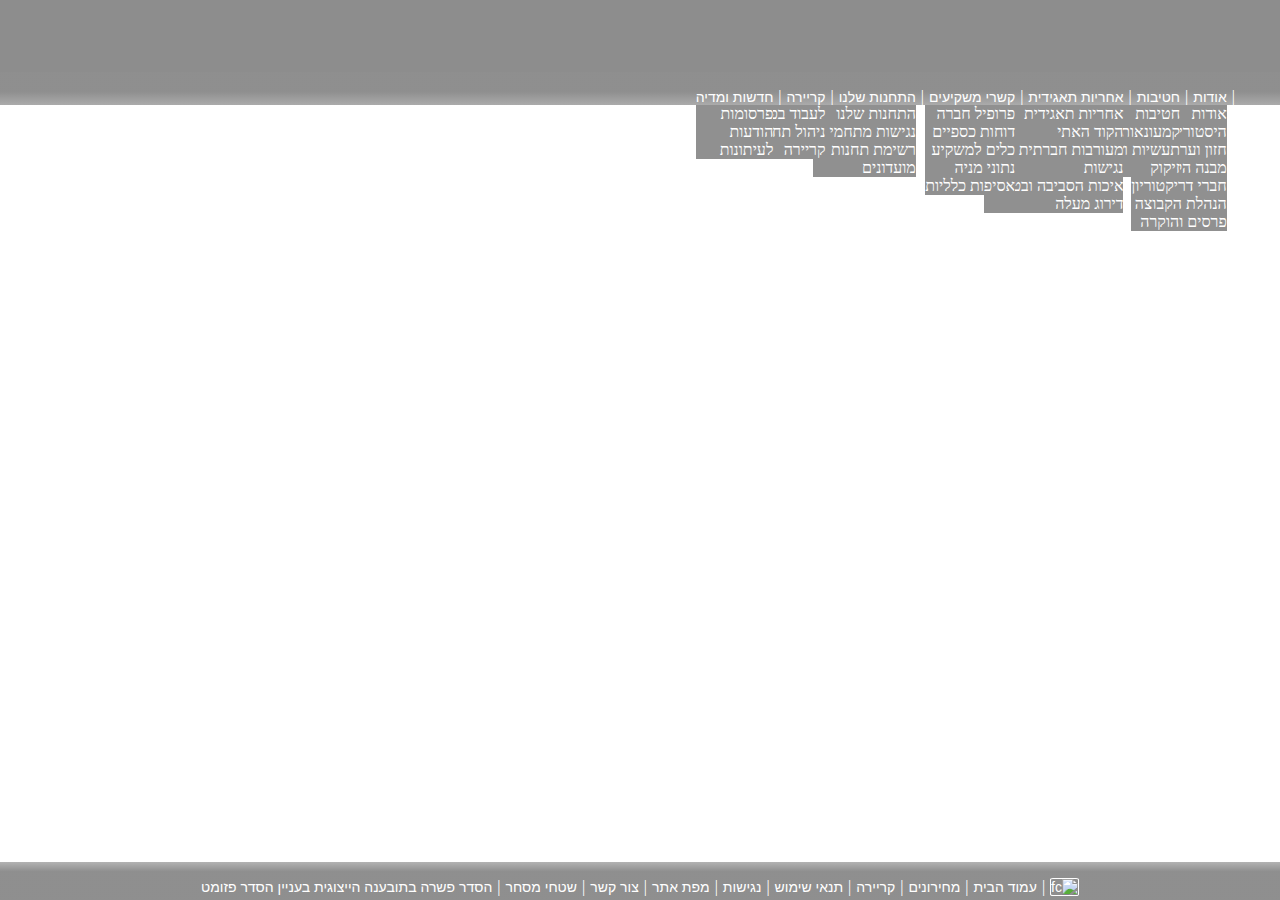
==== index.html @ 0a08d816 "top and bottom" ====
<!DOCTYPE html>
<html lang="en">
<head>
    <meta charset="UTF-8">
    <meta http-equiv="X-UA-Compatible" content="IE=edge">
    <meta name="viewport" content="width=device-width, initial-scale=1.0">
    <title>semi project</title>
    <link rel="stylesheet" href="style.css">
</head>
<body>
    <main>
        <header></header>
        <nav>
            <div class="top-container">
                <ul class="list decoration">
                    <li><a class="decoration" href=""><img src="" alt=""></a></li>
                    <li class="decoration">|</li>
                    <li>
                        <div class="about-container decoration">
                            <a href="">אודות</a>
                            <ul class="about-list list-type">
                                <li><a href="#">אודות</a></li>
                                <li><a href="#">היסטוריה</a></li>
                                <li><a href="#">חזון וערכים</a></li>
                                <li><a href="#">מבנה הקבוצה</a></li>
                                <li><a href="#">חברי דריקטוריון</a></li>
                                <li><a href="#">הנהלת הקבוצה</a></li>
                                <li><a href="#">פרסים והוקרה</a></li>
                            </ul>
                        </div>
                    </li>
                    <li class="decoration">|</li>
                    <li>
                        <div class="divitions-container decoration">
                            <a href="">חטיבות</a>
                            <ul class="divitions-list list-type">
                                <li><a href="#">חטיבות</a></li>
                                <li><a href="#">קמעונאות ומסחר</a></li>
                                <li><a href="#">תעשיות ושירותים</a></li>
                                <li><a href="#">זיקוק</a></li>
                            </ul>
                        </div>
                    </li>
                    <li class="decoration">|</li>
                    <li>
                        <div class="responsibilty-container decoration">
                            <a  href="">אחריות תאגידית</a>
                            <ul class="responsibilty-list list-type">
                                <li><a href="#">אחריות תאגידית</a></li>
                                <li><a href="#">הקוד האתי</a></li>
                                <li><a href="#">מעורבות חברתית</a></li>
                                <li><a href="#">נגישות</a></li>
                                <li><a href="#">איכות הסביבה ובטיחות</a></li>
                                <li><a href="#">דירוג מעלה</a></li>
                            </ul>
                        </div>
                    </li>
                    <li class="decoration">|</li>
                    <li>
                        <div class="investment-container decoration">
                            <a  href="">קשרי משקיעים</a>
                            <ul class="investment-list list-type">
                                <li><a href="#">פרופיל חברה</a></li>
                                <li><a href="#">דוחות כספיים</a></li>
                                <li><a href="#">כלים למשקיע</a></li>
                                <li><a href="#">נתוני מניה</a></li>
                                <li><a href="#">אסיפות כלליות</a></li>
                            </ul>
                        </div>
                    </li>
                    <li class="decoration">|</li>
                    <li>
                        <div class="stations-container decoration">
                            <a href="">התחנות שלנו</a>
                            <ul class="stations-list list-type">
                                <li><a href="#">התחנות שלנו</a></li>
                                <li><a href="#">נגישות מתחמי פז</a></li>
                                <li><a href="#">רשימת תחנות</a></li>
                                <li><a href="#">מועדונים</a></li>
                            </ul>
                        </div>
                    </li>
                    <li class="decoration">|</li>
                    <li>
                        <div class="career-container decoration">
                            <a href="">קריירה</a>
                            <ul class="career-list list-type">
                                <li><a href="#">לעבוד בפז</a></li>
                                <li><a href="#">ניהול תחנות פז</a></li>
                                <li><a href="#">קריירה</a></li>
                            </ul>
                        </div>
                    </li>
                    <li class="decoration">|</li>
                    <li>
                        <div class="news-container decoration">
                            <a href="">חדשות ומדיה</a>
                            <ul class="news-list list-type">
                                <li><a href="#">פרסומות</a></li>
                                <li><a href="#">הודעות לעיתונות</a>
                                </li>
                            </ul>
                        </div>
                    </li>
                </ul>
            </div>
        </nav>
        <section class="center">
            <section>
                <article></article>
                <article></article>
                <article></article>
            </section>
            <section>
                <article></article>
                <article></article>
                <article></article>
            </section>    
        </section>
        <footer>
            <div id="bottom-links">
                <ul class='list'>
                    <li class="decoration"><a href="#"><img id="fc" src="https://upload.wikimedia.org/wikipedia/commons/thumb/c/c2/F_icon.svg/192px-F_icon.svg.png" alt="fc"></a></li>
                    <li class="decoration">|</li>
                    <li class="decoration"><a href="#">עמוד הבית</a></li>
                    <li class="decoration">|</li>
                    <li class="decoration"><a href="#">מחירונים</a></li>
                    <li class="decoration">|</li>
                    <li class="decoration"><a href="#">קריירה</a></li>
                    <li class="decoration">|</li>
                    <li class="decoration"><a href="#">תנאי שימוש</a></li>
                    <li class="decoration">|</li>
                    <li class="decoration"><a href="#">נגישות</a></li>
                    <li class="decoration">|</li>
                    <li class="decoration"><a href="#">מפת אתר</a></li>
                    <li class="decoration">|</li>
                    <li class="decoration"><a href="#">צור קשר</a></li>
                    <li class="decoration">|</li>
                    <li class="decoration"><a href="#">שטחי מסחר</a></li>
                    <li class="decoration">|</li>
                    <li class="decoration"><a href="#">הסדר פשרה בתובענה הייצוגית בעניין הסדר פזומט</a></li>
                </ul>
            </div>
        </footer>
    </main>
</body>
</html>
<a class="fbLink" href="https://web.archive.org/web/20170702073345/http://www.facebook.com/YellowPaz" target="_blank"></a>
---- style.css ----
*{
    box-sizing: border-box;
}


body{
    margin: 0;
    direction: rtl;
    text-align: right;
    
}

header{
    width: 100vw;
    height: 72px;
    background: rgb(141, 141, 141);
    
}

nav{
    width: 100vw;
    background: linear-gradient(360deg, hsla(0, 0%, 67%, 1) 0%, hsla(0, 0%, 56%, 1) 40%);
    height: 33px;
    display: flex;
    flex-direction: row;
}

footer{
    display: fix; 
    width: 100vw; 
    background: linear-gradient(360deg, hsla(0, 0%, 56%, 1) 75%, hsla(0, 0%, 70%, 1) 100%);
    position: fixed;
    height: 38px;
    bottom:0;

}

#fc{
    height: 17px;
    width: 17px;
    border:1px white solid;
    border-radius: 10%;
}

.decoration{
    list-style-type: none;
    color: white;
    
        
}

.list>.decoration:nth-child(even){
    margin: 0 5px; 
}



.decoration>a{
    color: white;
    text-decoration: none;
    font-size: 14px;
    font-family: Arial, Helvetica, sans-serif;

}

#bottom-links{
    margin-top: 16.333px;
    position:relative;
    
}

#bottom-links>ul{
    display: flex;
    flex-direction: row;
    justify-content: center;
    margin: 0;
    padding: 0; 
    
}

.top-container{
    display: flex;
}

.top-container>.list{
    display: flex;
}



div[class$="-container"]{
    position: relative;
    
}

.list-type{
    list-style-type: none;
    background: rgb(144, 144, 144);
    padding: 0;
    position: absolute;
    top: 100%;
    
}

.list-type>li>a{
    color:white;
    text-decoration: none;
}
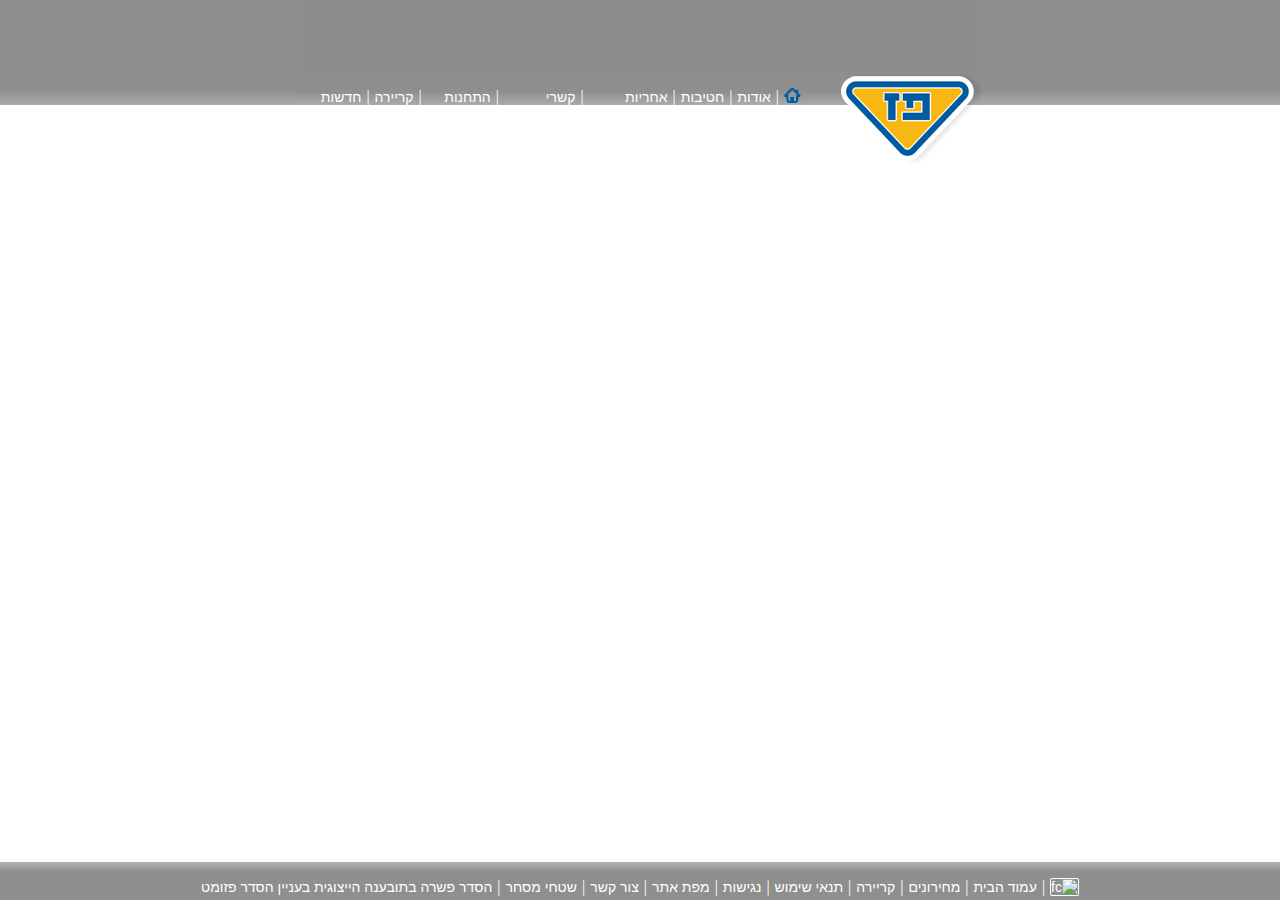
==== commit dc35153b: "nav pro" ====
--- a/index.html
+++ b/index.html
@@ -9,102 +9,109 @@
 </head>
 <body>
     <main>
-        <header></header>
-        <nav>
-            <div class="top-container">
-                <ul class="list decoration">
-                    <li><a class="decoration" href=""><img src="" alt=""></a></li>
-                    <li class="decoration">|</li>
-                    <li>
-                        <div class="about-container decoration">
-                            <a href="">אודות</a>
-                            <ul class="about-list list-type">
-                                <li><a href="#">אודות</a></li>
-                                <li><a href="#">היסטוריה</a></li>
-                                <li><a href="#">חזון וערכים</a></li>
-                                <li><a href="#">מבנה הקבוצה</a></li>
-                                <li><a href="#">חברי דריקטוריון</a></li>
-                                <li><a href="#">הנהלת הקבוצה</a></li>
-                                <li><a href="#">פרסים והוקרה</a></li>
-                            </ul>
-                        </div>
-                    </li>
-                    <li class="decoration">|</li>
-                    <li>
-                        <div class="divitions-container decoration">
-                            <a href="">חטיבות</a>
-                            <ul class="divitions-list list-type">
-                                <li><a href="#">חטיבות</a></li>
-                                <li><a href="#">קמעונאות ומסחר</a></li>
-                                <li><a href="#">תעשיות ושירותים</a></li>
-                                <li><a href="#">זיקוק</a></li>
-                            </ul>
-                        </div>
-                    </li>
-                    <li class="decoration">|</li>
-                    <li>
-                        <div class="responsibilty-container decoration">
-                            <a  href="">אחריות תאגידית</a>
-                            <ul class="responsibilty-list list-type">
-                                <li><a href="#">אחריות תאגידית</a></li>
-                                <li><a href="#">הקוד האתי</a></li>
-                                <li><a href="#">מעורבות חברתית</a></li>
-                                <li><a href="#">נגישות</a></li>
-                                <li><a href="#">איכות הסביבה ובטיחות</a></li>
-                                <li><a href="#">דירוג מעלה</a></li>
-                            </ul>
-                        </div>
-                    </li>
-                    <li class="decoration">|</li>
-                    <li>
-                        <div class="investment-container decoration">
-                            <a  href="">קשרי משקיעים</a>
-                            <ul class="investment-list list-type">
-                                <li><a href="#">פרופיל חברה</a></li>
-                                <li><a href="#">דוחות כספיים</a></li>
-                                <li><a href="#">כלים למשקיע</a></li>
-                                <li><a href="#">נתוני מניה</a></li>
-                                <li><a href="#">אסיפות כלליות</a></li>
-                            </ul>
-                        </div>
-                    </li>
-                    <li class="decoration">|</li>
-                    <li>
-                        <div class="stations-container decoration">
-                            <a href="">התחנות שלנו</a>
-                            <ul class="stations-list list-type">
-                                <li><a href="#">התחנות שלנו</a></li>
-                                <li><a href="#">נגישות מתחמי פז</a></li>
-                                <li><a href="#">רשימת תחנות</a></li>
-                                <li><a href="#">מועדונים</a></li>
-                            </ul>
-                        </div>
-                    </li>
-                    <li class="decoration">|</li>
-                    <li>
-                        <div class="career-container decoration">
-                            <a href="">קריירה</a>
-                            <ul class="career-list list-type">
-                                <li><a href="#">לעבוד בפז</a></li>
-                                <li><a href="#">ניהול תחנות פז</a></li>
-                                <li><a href="#">קריירה</a></li>
-                            </ul>
-                        </div>
-                    </li>
-                    <li class="decoration">|</li>
-                    <li>
-                        <div class="news-container decoration">
-                            <a href="">חדשות ומדיה</a>
-                            <ul class="news-list list-type">
-                                <li><a href="#">פרסומות</a></li>
-                                <li><a href="#">הודעות לעיתונות</a>
-                                </li>
-                            </ul>
-                        </div>
-                    </li>
-                </ul>
+        <div class="flex-top-container">
+            <div class="flex-top-left"></div>
+            <div class="flex-top-center">
+                <header></header>
+                <nav>
+                    <div class="top-container">
+                        <img id="paz-tag" src="paz_logo.png" alt="paz_logo">
+                        <ul class="list decoration">
+                            <li><a class="decoration"><img src="menu_home_blue.png" alt="home-button"></a></li>
+                            <li class="decoration">|</li>
+                            <li>
+                                <div class="about-container decoration">
+                                    <a class='blue' href="#">אודות</a>
+                                    <ul class="about-list list-type">
+                                        <li><a href="#">אודות</a></li>
+                                        <li><a href="#">היסטוריה</a></li>
+                                        <li><a href="#">חזון וערכים</a></li>
+                                        <li><a href="#">מבנה הקבוצה</a></li>
+                                        <li><a href="#">חברי דריקטוריון</a></li>
+                                        <li><a href="#">הנהלת הקבוצה</a></li>
+                                        <li><a href="#">פרסים והוקרה</a></li>
+                                    </ul>
+                                </div>
+                            </li>
+                            <li class="decoration">|</li>
+                            <li>
+                                <div class="divitions-container decoration">
+                                    <a class='blue' href="#">חטיבות</a>
+                                    <ul class="divitions-list list-type">
+                                        <li><a href="#">חטיבות</a></li>
+                                        <li><a href="#">קמעונאות ומסחר</a></li>
+                                        <li><a href="#">תעשיות ושירותים</a></li>
+                                        <li><a href="#">זיקוק</a></li>
+                                    </ul>
+                                </div>
+                            </li>
+                            <li class="decoration">|</li>
+                            <li>
+                                <div class="responsibilty-container decoration">
+                                    <a class='blue' href="#">אחריות תאגידית</a>
+                                    <ul class="responsibilty-list list-type">
+                                        <li><a href="#">אחריות תאגידית</a></li>
+                                        <li><a href="#">הקוד האתי</a></li>
+                                        <li><a href="#">מעורבות חברתית</a></li>
+                                        <li><a href="#">נגישות</a></li>
+                                        <li><a href="#">איכות הסביבה ובטיחות</a></li>
+                                        <li><a href="#">דירוג מעלה</a></li>
+                                    </ul>
+                                </div>
+                            </li>
+                            <li class="decoration">|</li>
+                            <li>
+                                <div class="investment-container decoration">
+                                    <a class='blue' href="#">קשרי משקיעים</a>
+                                    <ul class="investment-list list-type">
+                                        <li><a href="#">פרופיל חברה</a></li>
+                                        <li><a href="#">דוחות כספיים</a></li>
+                                        <li><a href="#">כלים למשקיע</a></li>
+                                        <li><a href="#">נתוני מניה</a></li>
+                                        <li><a href="#">אסיפות כלליות</a></li>
+                                    </ul>
+                                </div>
+                            </li>
+                            <li class="decoration">|</li>
+                            <li>
+                                <div class="stations-container decoration">
+                                    <a class='blue' href="#">התחנות שלנו</a>
+                                    <ul class="stations-list list-type">
+                                        <li><a href="#">התחנות שלנו</a></li>
+                                        <li><a href="#">נגישות מתחמי פז</a></li>
+                                        <li><a href="#">רשימת תחנות</a></li>
+                                        <li><a href="#">מועדונים</a></li>
+                                    </ul>
+                                </div>
+                            </li>
+                            <li class="decoration">|</li>
+                            <li>
+                                <div class="career-container decoration">
+                                    <a class='blue' href="#">קריירה</a>
+                                    <ul class="career-list list-type">
+                                        <li><a href="#">לעבוד בפז</a></li>
+                                        <li><a href="#">ניהול תחנות פז</a></li>
+                                        <li><a href="#">קריירה</a></li>
+                                    </ul>
+                                </div>
+                            </li>
+                            <li class="decoration">|</li>
+                            <li>
+                                <div class="news-container decoration">
+                                    <a class='blue' href="#">חדשות ומדיה</a>
+                                    <ul class="news-list list-type">
+                                        <li><a href="#">פרסומות</a></li>
+                                        <li><a href="#">הודעות לעיתונות</a>
+                                        </li>
+                                    </ul>
+                                </div>
+                            </li>
+                        </ul>
+                    </div>
+                </nav>
             </div>
-        </nav>
+            <div class="flex-top-right"></div>   
+        </div>
         <section class="center">
             <section>
                 <article></article>
@@ -145,4 +152,3 @@
     </main>
 </body>
 </html>
-<a class="fbLink" href="https://web.archive.org/web/20170702073345/http://www.facebook.com/YellowPaz" target="_blank"></a>--- a/style.css
+++ b/style.css
@@ -10,15 +10,19 @@
     
 }
 
+main{
+    position: relative;
+}
+
 header{
-    width: 100vw;
     height: 72px;
     background: rgb(141, 141, 141);
+    
+    
     
 }
 
 nav{
-    width: 100vw;
     background: linear-gradient(360deg, hsla(0, 0%, 67%, 1) 0%, hsla(0, 0%, 56%, 1) 40%);
     height: 33px;
     display: flex;
@@ -42,9 +46,28 @@
     border-radius: 10%;
 }
 
+main>.flex-top-container{
+    display: flex;
+    flex-grow:10;   
+}
+.flex-top-left{
+    flex:23.1985;
+    background: linear-gradient(360deg, hsla(0, 0%, 67%, 1) 0%, hsla(0, 0%, 56%, 1) 15%);
+}
+.flex-top-center{
+    flex:53.603;
+}
+.flex-top-right{
+    flex:23.1985;
+    background: linear-gradient(360deg, hsla(0, 0%, 67%, 1) 0%, hsla(0, 0%, 56%, 1) 15%);
+
+}
+
+
 .decoration{
     list-style-type: none;
     color: white;
+    
     
         
 }
@@ -92,6 +115,9 @@
     position: relative;
     
 }
+div[class~="-container"]:first-child{
+    font-family: Arial, Helvetica, sans-serif;
+}
 
 .list-type{
     list-style-type: none;
@@ -102,7 +128,33 @@
     
 }
 
+
+
 .list-type>li>a{
     color:white;
     text-decoration: none;
+    font-family: Arial, Helvetica, sans-serif;
 }
+
+#paz-tag{
+    display: block;
+    width: 142px;
+    height: 93px;
+    
+    bottom: 10px;
+    right:61.3333px;
+    z-index: 9999;
+}
+
+ul[class~="list-type"]{
+    display: none;
+}
+
+div[class$="-container decoration"]:hover > ul[class~="list-type"]{
+    display: block;
+}
+div[class$="-container decoration"]:hover>.blue{
+    color:rgb(0,92,160);
+    text-decoration: underline;
+    
+}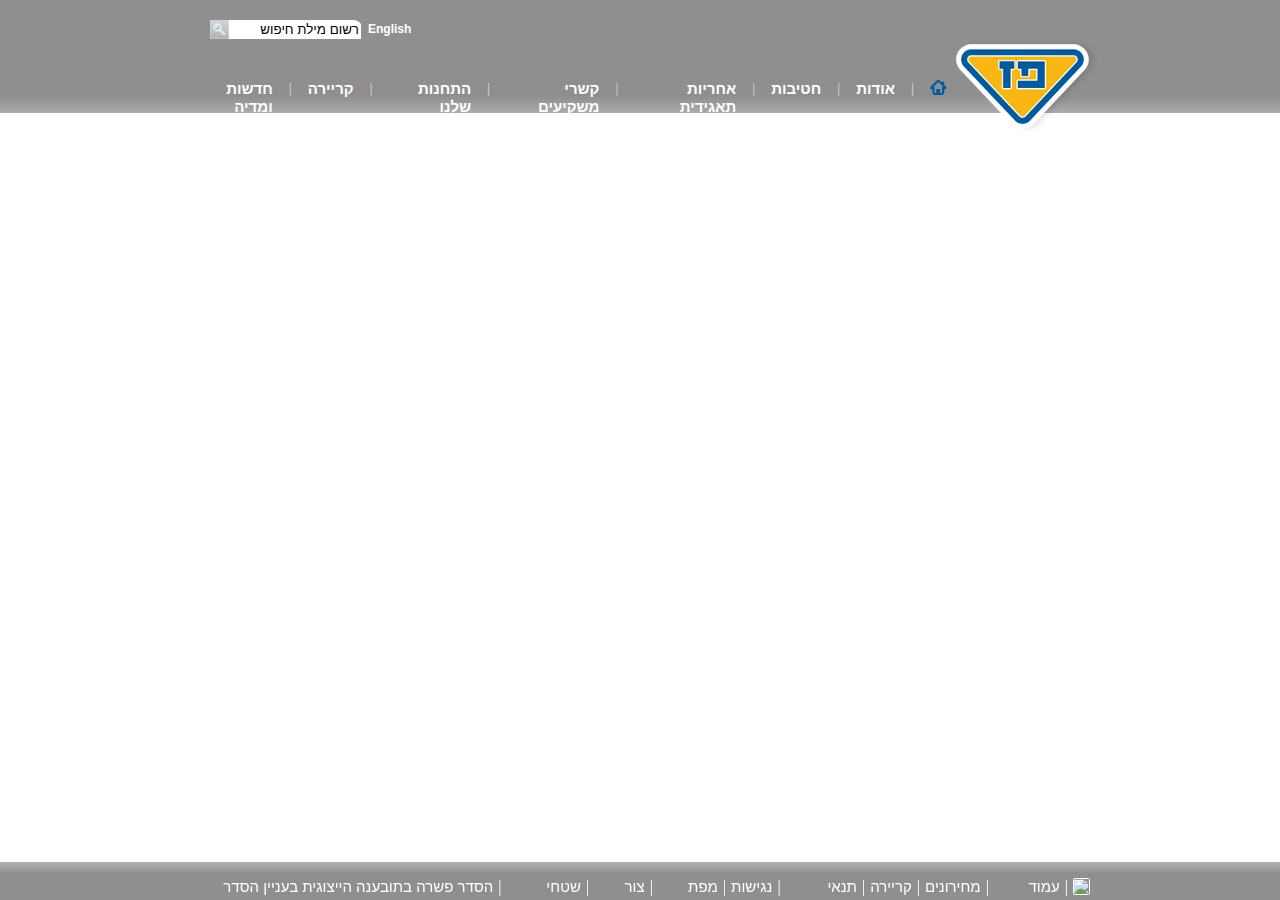
==== commit d1b8eff0: "top bottom f" ====
--- a/index.html
+++ b/index.html
@@ -9,108 +9,123 @@
 </head>
 <body>
     <main>
-        <div class="flex-top-container">
-            <div class="flex-top-left"></div>
-            <div class="flex-top-center">
-                <header></header>
-                <nav>
-                    <div class="top-container">
-                        <img id="paz-tag" src="paz_logo.png" alt="paz_logo">
-                        <ul class="list decoration">
-                            <li><a class="decoration"><img src="menu_home_blue.png" alt="home-button"></a></li>
-                            <li class="decoration">|</li>
-                            <li>
-                                <div class="about-container decoration">
+        <div class="top-backgrund">
+            <div class="flex-top-container">
+                <div class="flex-top-left"></div>
+                <div class="flex-top-center">
+                    <header>
+                        <a href="#">English</a>
+                        <form>
+                            <div class="form">
+                                <a href="#">
+                                    <img src="search_button.png" alt="search_button">
+                                </a>
+                              <label for="fname"></label>
+                              <input id="fname" type="text" placeholder="רשום מילת חיפוש">
+                            </div>
+                        <form>
+                    </header>
+                    <nav>
+                        <div class="top-container relative">
+                            <div>
+                                <img id="paz-tag" src="paz_logo.png" alt="paz_logo">
+                            </div>
+                            <ul class="list decoration margin-right-143 ">
+                                <li><a href="#" class="decoration"><img src="menu_home_blue.png" alt="home-button"></a></li>
+                                <li class="decoration">|</li>
+                                <li class="a-container"> 
                                     <a class='blue' href="#">אודות</a>
-                                    <ul class="about-list list-type">
-                                        <li><a href="#">אודות</a></li>
-                                        <li><a href="#">היסטוריה</a></li>
-                                        <li><a href="#">חזון וערכים</a></li>
-                                        <li><a href="#">מבנה הקבוצה</a></li>
-                                        <li><a href="#">חברי דריקטוריון</a></li>
-                                        <li><a href="#">הנהלת הקבוצה</a></li>
-                                        <li><a href="#">פרסים והוקרה</a></li>
-                                    </ul>
-                                </div>
-                            </li>
-                            <li class="decoration">|</li>
-                            <li>
-                                <div class="divitions-container decoration">
+                                    <div class="dropdown-list">
+                                        <ul class="list-type ">
+                                            <li><a href="#">אודות</a></li>
+                                            <li><a href="#">היסטוריה</a></li>
+                                            <li><a href="#">חזון וערכים</a></li>
+                                            <li><a href="#">מבנה הקבוצה</a></li>
+                                            <li><a href="#">חברי דריקטוריון</a></li>
+                                            <li><a href="#">הנהלת הקבוצה</a></li>
+                                            <li><a href="#">פרסים והוקרה</a></li>
+                                        </ul>
+                                    </div>
+                                </li>
+                                <li class="decoration">|</li>
+                                <li class="a-container"> 
                                     <a class='blue' href="#">חטיבות</a>
-                                    <ul class="divitions-list list-type">
-                                        <li><a href="#">חטיבות</a></li>
-                                        <li><a href="#">קמעונאות ומסחר</a></li>
-                                        <li><a href="#">תעשיות ושירותים</a></li>
-                                        <li><a href="#">זיקוק</a></li>
-                                    </ul>
-                                </div>
-                            </li>
-                            <li class="decoration">|</li>
-                            <li>
-                                <div class="responsibilty-container decoration">
+                                    <div class="dropdown-list">
+                                        <ul class="list-type ">
+                                            <li><a href="#">חטיבות</a></li>
+                                            <li><a href="#">קמעונאות ומסחר</a></li>
+                                            <li><a href="#">תעשיות ושירותים</a></li>
+                                            <li><a href="#">זיקוק</a></li>
+                                        </ul>
+                                    </div>
+                                </li>
+                                <li class="decoration">|</li>
+                                <li class="a-container"> 
                                     <a class='blue' href="#">אחריות תאגידית</a>
-                                    <ul class="responsibilty-list list-type">
-                                        <li><a href="#">אחריות תאגידית</a></li>
-                                        <li><a href="#">הקוד האתי</a></li>
-                                        <li><a href="#">מעורבות חברתית</a></li>
-                                        <li><a href="#">נגישות</a></li>
-                                        <li><a href="#">איכות הסביבה ובטיחות</a></li>
-                                        <li><a href="#">דירוג מעלה</a></li>
-                                    </ul>
-                                </div>
-                            </li>
-                            <li class="decoration">|</li>
-                            <li>
-                                <div class="investment-container decoration">
+                                    <div class="dropdown-list">
+                                        <ul class="list-type ">
+                                            <li><a href="#">אחריות תאגידית</a></li>
+                                            <li><a href="#">הקוד האתי</a></li>
+                                            <li><a href="#">מעורבות חברתית</a></li>
+                                            <li><a href="#">נגישות</a></li>
+                                            <li><a href="#">איכות הסביבה ובטיחות</a></li>
+                                            <li><a href="#">דירוג מעלה</a></li>
+                                        </ul>
+                                    </div>
+                                </li>
+                                <li class="decoration">|</li>
+                                <li class="a-container"> 
                                     <a class='blue' href="#">קשרי משקיעים</a>
-                                    <ul class="investment-list list-type">
-                                        <li><a href="#">פרופיל חברה</a></li>
-                                        <li><a href="#">דוחות כספיים</a></li>
-                                        <li><a href="#">כלים למשקיע</a></li>
-                                        <li><a href="#">נתוני מניה</a></li>
-                                        <li><a href="#">אסיפות כלליות</a></li>
-                                    </ul>
-                                </div>
-                            </li>
-                            <li class="decoration">|</li>
-                            <li>
-                                <div class="stations-container decoration">
-                                    <a class='blue' href="#">התחנות שלנו</a>
-                                    <ul class="stations-list list-type">
-                                        <li><a href="#">התחנות שלנו</a></li>
-                                        <li><a href="#">נגישות מתחמי פז</a></li>
-                                        <li><a href="#">רשימת תחנות</a></li>
-                                        <li><a href="#">מועדונים</a></li>
-                                    </ul>
-                                </div>
-                            </li>
-                            <li class="decoration">|</li>
-                            <li>
-                                <div class="career-container decoration">
+                                    <div class="dropdown-list">
+                                        <ul class="list-type ">
+                                            <li><a href="#">פרופיל חברה</a></li>
+                                            <li><a href="#">דוחות כספיים</a></li>
+                                            <li><a href="#">כלים למשקיע</a></li>
+                                            <li><a href="#">נתוני מניה</a></li>
+                                            <li><a href="#">אסיפות כלליות</a></li>
+                                        </ul>
+                                    </div>
+                                </li>
+                                <li class="decoration">|</li>
+                                <li class="a-container"> 
+                                        <a class='blue' href="#">התחנות שלנו</a>
+                                        <div class="dropdown-list">
+                                            <ul class="list-type ">
+                                                <li><a href="#">התחנות שלנו</a></li>
+                                                <li><a href="#">נגישות מתחמי פז</a></li>
+                                                <li><a href="#">רשימת תחנות</a></li>
+                                                <li><a href="#">מועדונים</a></li>
+                                            </ul>
+                                        </div>
+                                </li>
+                                <li class="decoration">|</li>
+                                <li class="a-container"> 
                                     <a class='blue' href="#">קריירה</a>
-                                    <ul class="career-list list-type">
-                                        <li><a href="#">לעבוד בפז</a></li>
-                                        <li><a href="#">ניהול תחנות פז</a></li>
-                                        <li><a href="#">קריירה</a></li>
-                                    </ul>
-                                </div>
-                            </li>
-                            <li class="decoration">|</li>
-                            <li>
-                                <div class="news-container decoration">
+                                    <div class="dropdown-list">
+                                        <ul class="list-type ">
+                                            <li><a href="#">לעבוד בפז</a></li>
+                                            <li><a href="#">ניהול תחנות פז</a></li>
+                                            <li><a href="#">קריירה</a></li>
+                                        </ul>
+                                    </div>
+                                </li>
+                                <li class="decoration">|</li>
+                                <li class="a-container"> 
                                     <a class='blue' href="#">חדשות ומדיה</a>
-                                    <ul class="news-list list-type">
-                                        <li><a href="#">פרסומות</a></li>
-                                        <li><a href="#">הודעות לעיתונות</a>
-                                        </li>
-                                    </ul>
-                                </div>
-                            </li>
-                        </ul>
-                    </div>
-                </nav>
+                                    <div class="dropdown-list">
+                                        <ul class="list-type ">
+                                            <li><a href="#">פרסומות</a></li>
+                                            <li><a href="#">הודעות לעיתונות</a>
+                                            </li>
+                                        </ul>
+                                    </div>
+                                </li>
+                            </ul>
+                        </div>
+                    </nav>
+                </div>
+                <div class="flex-top-right"></div>   
             </div>
-            <div class="flex-top-right"></div>   
         </div>
         <section class="center">
             <section>
@@ -125,28 +140,32 @@
             </section>    
         </section>
         <footer>
-            <div id="bottom-links">
-                <ul class='list'>
-                    <li class="decoration"><a href="#"><img id="fc" src="https://upload.wikimedia.org/wikipedia/commons/thumb/c/c2/F_icon.svg/192px-F_icon.svg.png" alt="fc"></a></li>
-                    <li class="decoration">|</li>
-                    <li class="decoration"><a href="#">עמוד הבית</a></li>
-                    <li class="decoration">|</li>
-                    <li class="decoration"><a href="#">מחירונים</a></li>
-                    <li class="decoration">|</li>
-                    <li class="decoration"><a href="#">קריירה</a></li>
-                    <li class="decoration">|</li>
-                    <li class="decoration"><a href="#">תנאי שימוש</a></li>
-                    <li class="decoration">|</li>
-                    <li class="decoration"><a href="#">נגישות</a></li>
-                    <li class="decoration">|</li>
-                    <li class="decoration"><a href="#">מפת אתר</a></li>
-                    <li class="decoration">|</li>
-                    <li class="decoration"><a href="#">צור קשר</a></li>
-                    <li class="decoration">|</li>
-                    <li class="decoration"><a href="#">שטחי מסחר</a></li>
-                    <li class="decoration">|</li>
-                    <li class="decoration"><a href="#">הסדר פשרה בתובענה הייצוגית בעניין הסדר פזומט</a></li>
-                </ul>
+            <div class="footer-container">
+                <div class="left-footer"></div>
+                <div id="bottom-links">
+                    <ul class='list'>
+                        <li class="decoration"><a href="#"><img id="fc" src="https://upload.wikimedia.org/wikipedia/commons/thumb/c/c2/F_icon.svg/192px-F_icon.svg.png" alt="fc"></a></li>
+                        <li class="decoration">|</li>
+                        <li class="decoration"><a href="#">עמוד הבית</a></li>
+                        <li class="decoration">|</li>
+                        <li class="decoration"><a href="#">מחירונים</a></li>
+                        <li class="decoration">|</li>
+                        <li class="decoration"><a href="#">קריירה</a></li>
+                        <li class="decoration">|</li>
+                        <li class="decoration"><a href="#">תנאי שימוש</a></li>
+                        <li class="decoration">|</li>
+                        <li class="decoration"><a href="#">נגישות</a></li>
+                        <li class="decoration">|</li>
+                        <li class="decoration"><a href="#">מפת אתר</a></li>
+                        <li class="decoration">|</li>
+                        <li class="decoration"><a href="#">צור קשר</a></li>
+                        <li class="decoration">|</li>
+                        <li class="decoration"><a href="#">שטחי מסחר</a></li>
+                        <li class="decoration">|</li>
+                        <li class="decoration"><a href="#">הסדר פשרה בתובענה הייצוגית בעניין הסדר פזומט</a></li>
+                    </ul>
+                </div>
+                <div class="right-footer"></div>
             </div>
         </footer>
     </main>
--- a/style.css
+++ b/style.css
@@ -10,58 +10,79 @@
     
 }
 
+.top-backgrund{
+    background: linear-gradient(360deg, hsla(0, 0%, 67%, 1) 0%, hsla(0, 0%, 56%, 1) 15%);
+}
 main{
     position: relative;
 }
 
 header{
-    height: 72px;
-    background: rgb(141, 141, 141);
-    
-    
-    
+    height: 5rem;
+    background: transparent; 
+    position: relative; 
 }
 
 nav{
-    background: linear-gradient(360deg, hsla(0, 0%, 67%, 1) 0%, hsla(0, 0%, 56%, 1) 40%);
-    height: 33px;
+    background: transparent;
+    height: 2.0625rem;
     display: flex;
     flex-direction: row;
+    width: 100%; 
+    
 }
 
 footer{
     display: fix; 
     width: 100vw; 
-    background: linear-gradient(360deg, hsla(0, 0%, 56%, 1) 75%, hsla(0, 0%, 70%, 1) 100%);
+    background: linear-gradient(360deg, hsla(0, 0%, 56%, 1) 70%, hsla(0, 0%, 70%, 1) 100%);
     position: fixed;
-    height: 38px;
+    height: 2.375rem;
     bottom:0;
 
 }
 
 #fc{
-    height: 17px;
-    width: 17px;
-    border:1px white solid;
+    height: 1.063rem;
+    width: 1.063rem;
+    border:0.063rem white solid;
     border-radius: 10%;
 }
 
-main>.flex-top-container{
-    display: flex;
-    flex-grow:10;   
+.flex-top-container{
+    display: flex;
+    justify-content: center;
+    background:transparent;
 }
 .flex-top-left{
-    flex:23.1985;
-    background: linear-gradient(360deg, hsla(0, 0%, 67%, 1) 0%, hsla(0, 0%, 56%, 1) 15%);
+    width: calc(50vw - 450px);
+    background: transparent;
 }
 .flex-top-center{
-    flex:53.603;
+    width:900px;
 }
 .flex-top-right{
-    flex:23.1985;
-    background: linear-gradient(360deg, hsla(0, 0%, 67%, 1) 0%, hsla(0, 0%, 56%, 1) 15%);
-
-}
+    width: calc(50vw - 450px);
+    background:transparent;
+}
+
+footer>.footer-container{
+    display:flex;
+}
+
+.left-footer{
+    width: calc(50vw - 450px);
+    background: transparent
+}
+#bottom-links{
+    width:900px;
+}
+.right-footer{
+    width: calc(50vw - 450px);
+    background: transparent;
+}
+
+
 
 
 .decoration{
@@ -69,11 +90,12 @@
     color: white;
     
     
+    
         
 }
 
 .list>.decoration:nth-child(even){
-    margin: 0 5px; 
+    margin: 0 0.313rem; 
 }
 
 
@@ -81,13 +103,17 @@
 .decoration>a{
     color: white;
     text-decoration: none;
-    font-size: 14px;
-    font-family: Arial, Helvetica, sans-serif;
+    font-family: Arial, Helvetica, sans-serif;
+    font-size: 0.938rem;
+    display: flex;
+    height: 100%;
+    padding-bottom: 0;    
+    
 
 }
 
 #bottom-links{
-    margin-top: 16.333px;
+    margin-top: 1.021rem;
     position:relative;
     
 }
@@ -101,22 +127,28 @@
     
 }
 
-.top-container{
-    display: flex;
-}
+.relative{
+    position: relative;
+}
+
 
 .top-container>.list{
-    display: flex;
-}
-
-
-
-div[class$="-container"]{
-    position: relative;
-    
-}
+    display: flex;   
+}
+
+.float-right{
+    float: right;
+}
+
+
+
 div[class~="-container"]:first-child{
     font-family: Arial, Helvetica, sans-serif;
+    
+}
+.blue{   
+    padding-bottom :1.25rem;
+    
 }
 
 .list-type{
@@ -125,36 +157,128 @@
     padding: 0;
     position: absolute;
     top: 100%;
-    
-}
-
-
+    /* display: flex;
+    flex-direction: column;
+    flex-wrap: wrap; */
+}
+
+.list-type:first-child{
+    background:linear-gradient(360deg, hsla(0, 0%, 56%, 1) 75%, rgb(221, 221, 221) 100%); ;
+}
+
+.margin-right-143{
+    margin: 0 8.938rem 0 0;
+    padding: 0;
+    
+}
 
 .list-type>li>a{
     color:white;
     text-decoration: none;
     font-family: Arial, Helvetica, sans-serif;
+    font-size: 14px;
 }
 
 #paz-tag{
+    position: absolute;
+    width: 8.875rem;
+    height: 5.813rem;
+    right: -0.5rem;
+    bottom: -1.25rem;
+    z-index: 9999;
+    
+}
+
+.dropdown-list{
+    display: none;
+}
+
+.a-container:hover > .dropdown-list{
     display: block;
-    width: 142px;
-    height: 93px;
-    
-    bottom: 10px;
-    right:61.3333px;
-    z-index: 9999;
-}
-
-ul[class~="list-type"]{
-    display: none;
-}
-
-div[class$="-container decoration"]:hover > ul[class~="list-type"]{
-    display: block;
-}
-div[class$="-container decoration"]:hover>.blue{
+
+}
+.a-container:hover>.blue{
     color:rgb(0,92,160);
     text-decoration: underline;
     
-}+}
+
+.margin-right-143>.decoration:nth-child(even){
+    margin: 0 1rem;
+    color: rgb(219, 219, 219);
+    font-size: 0.9375rem;
+    display: flex;
+    
+}
+
+.blue{
+    color:white;
+    text-decoration: none;
+    position: relative;
+    font-weight: bold;
+    font-size: 0.938rem;
+    font-family: Arial, Helvetica, sans-serif;
+    display: inline;   
+}
+
+.list-type>li:hover,.list-type>li:hover>a {
+    color:rgb(0,92,160);
+    text-decoration: underline;
+    background: rgb(189, 189, 189);
+    
+}
+
+.list-type>li{
+    border-top: 1px solid rgb(187, 187, 187);
+    padding: 2px 3px;
+    font-weight: bold;
+    width: 100%;
+    
+
+}
+
+.form{
+    position: absolute;
+    left: 20px;
+    top:20px;
+    
+    
+    
+    
+}
+input{
+    border-top-right-radius: 9px 25%;
+    border: none;
+    width: 132px ;
+    float: right;
+    height: 19px;
+    color:black;
+}
+
+
+input::placeholder{
+    color:black
+}
+
+.form>img{
+    
+    width: 19px;
+    height: 19px;
+    left: 0;
+}
+
+
+header>a{
+    float: left;
+    
+    margin-left: 178px;
+    margin-top: 22px;
+    font-size: 12px;
+    font-weight: bold;
+    color:white;
+    font-family: Arial, Helvetica, sans-serif;
+    text-decoration: none;
+    
+
+}
+
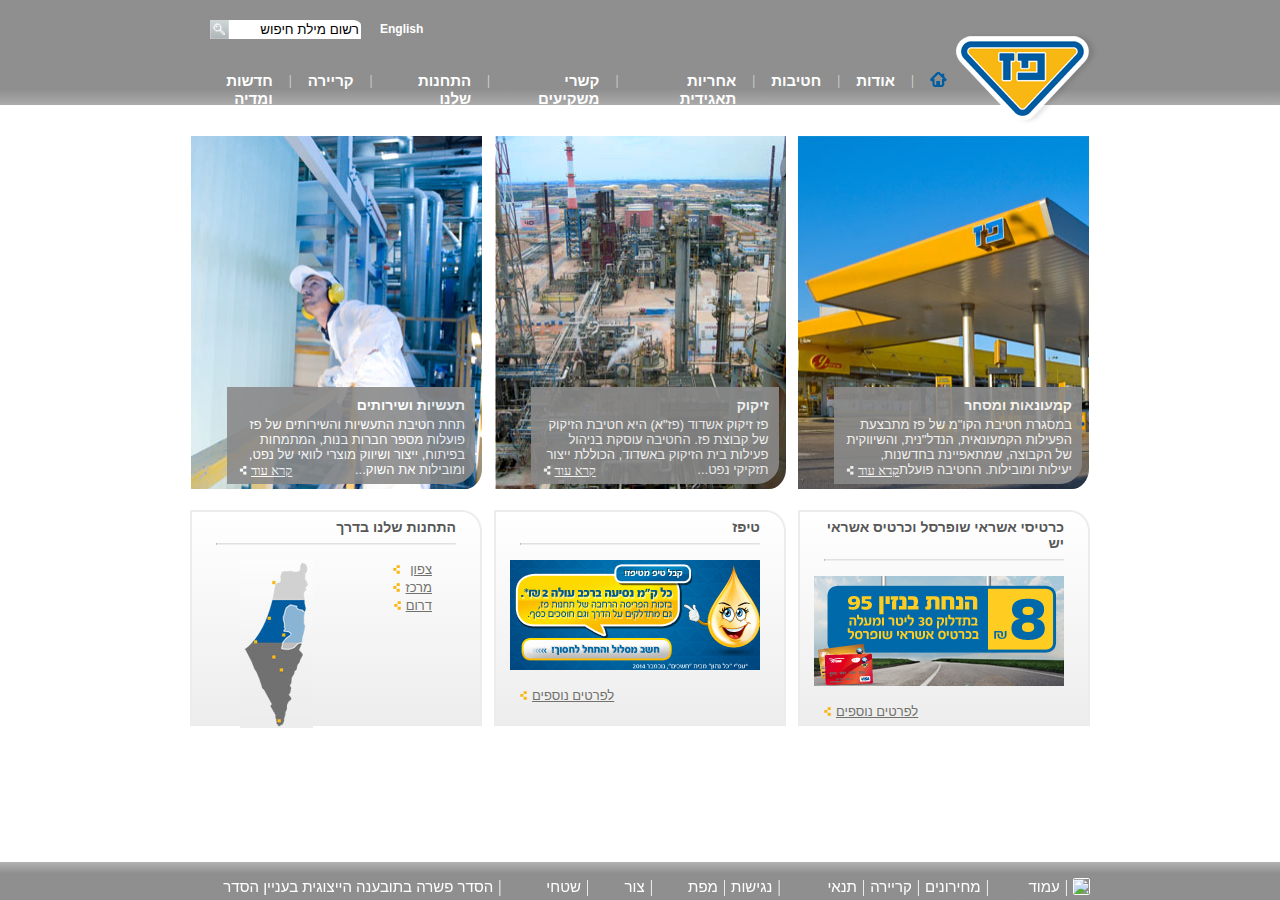
==== commit 22f60bbf: "first page" ====
--- a/index.html
+++ b/index.html
@@ -127,18 +127,110 @@
                 <div class="flex-top-right"></div>   
             </div>
         </div>
-        <section class="center">
-            <section>
-                <article></article>
-                <article></article>
-                <article></article>
-            </section>
-            <section>
-                <article></article>
-                <article></article>
-                <article></article>
-            </section>    
-        </section>
+        <div class="center-holder">
+            <div class="leftside"></div>
+            <div class="center-center">
+                <div class="center-container">
+                    <div class="center-top">
+                        <article class="center-top-right">
+                            <img src="center-top-right.JPG" alt="gasstation">
+                            <div class="grey"> 
+                                <h5>קמעונאות ומסחר</h5>
+                                <p> במסגרת חטיבת הקו"מ של פז מתבצעת הפעילות הקמעונאית, הנדל"נית, והשיווקית של הקבוצה, שמתאפיינת בחדשנות, יעילות ומובילות. החטיבה פועלת...</p>
+                                <div class="read">
+                                    <a href="#">קרא עוד</a>
+                                    <img src="read_more_white.png" alt="read_more_white">
+                                </div>
+                            </div>
+                        </article>
+                        <article class="center-top-center">
+                            <img src="center-top-center.jpg" alt="plant">
+                            <div class="grey">
+                                <h5>זיקוק</h5>
+                                <p> פז זיקוק אשדוד (פז"א) היא חטיבת הזיקוק של קבוצת פז. החטיבה עוסקת בניהול פעילות בית הזיקוק באשדוד, הכוללת ייצור תזקיקי נפט... </p>
+                                <div class="read">
+                                    <a href="#">קרא עוד</a>
+                                    <img src="read_more_white.png" alt="read_more_white">
+                                </div>
+                            </div>  
+                        </article>
+                        <article class="center-top-left">
+                            <img src="center-top-left .jpg" alt="">
+                            <div class="grey">
+                                <h5>תעשיות ושירותים</h5>
+                                <p> תחת חטיבת התעשיות והשירותים של פז פועלות מספר חברות בנות, המתמחות בפיתוח, ייצור ושיווק מוצרי לוואי של נפט, ומובילות את השוק...</p>
+                                <div class="read">
+                                    <a href="#">קרא עוד</a>
+                                    <img src="read_more_white.png" alt="read_more_white">
+                                </div>
+                            </div>
+                        </article>
+                    </div>
+                    <div id="ceom">
+                        <div class="bottomo">
+                            <div class="center-bottom-right">
+                                <div class="tip">
+                                    <p>
+                                        כרטיסי אשראי שופרסל וכרטיס אשראי יש
+                                        <hr class="hr">
+                                    </p>
+                                </div>
+                                <div class="tip"><img src="benzin8.jpg" alt="benzin8"></div>
+                                <div class="tip">
+                                    <div class="readmore">
+                                        <a href="#">לפרטים נוספים</a>
+                                        <img src="read_more_yellow.png" alt="read_more_yellow">
+                                    </div>
+                                </div>
+                            </div>
+                            <div class="center-bottom-center">
+                                <div class="tip">
+                                    <p>
+                                        טיפז
+                                        <hr class="hr">
+                                    </p>
+                                </div>
+                                <div class="tip"><img src="tipaz.jpg" alt="tipaz"></div>
+                                <div class="tip">
+                                    <div class="readmore">
+                                        <a href="#">לפרטים נוספים</a>
+                                        <img src="read_more_yellow.png" alt="read_more_yellow">
+                                    </div>
+                                      
+                                </div>
+                            </div>
+                            <div class="center-bottom-left">
+                                <div class="tip">
+                                    <p>
+                                        התחנות שלנו בדרך
+                                        <hr class="hr">
+                                    </p>
+                                </div>
+                                <div class="tip">
+                                    <div class="direction">
+                                        <div>
+                                            <a href="#">צפון</a>
+                                            <img src="read_more_yellow.png" alt="yellow-arrow">
+                                        </div>
+                                        <div>
+                                            <a href="#">מרכז</a>
+                                            <img src="read_more_yellow.png" alt="yellow-arrow">
+                                        </div>
+                                        <div>
+                                            <a href="#">דרום</a>
+                                            <img src="read_more_yellow.png" alt="yellow-arrow">
+                                        </div>
+                                    </div>
+                                    <img src="israel_map.jpg" alt="israel_map">
+
+                                </div>
+                            </div>
+                        </div>
+                    </div>    
+                </div>
+            </div>
+            <div class="rightside"></div>
+        </div>
         <footer>
             <div class="footer-container">
                 <div class="left-footer"></div>
--- a/style.css
+++ b/style.css
@@ -18,7 +18,7 @@
 }
 
 header{
-    height: 5rem;
+    height: 4.5rem;
     background: transparent; 
     position: relative; 
 }
@@ -156,6 +156,7 @@
     background: rgb(144, 144, 144);
     padding: 0;
     position: absolute;
+    z-index: 99999;
     top: 100%;
     /* display: flex;
     flex-direction: column;
@@ -195,6 +196,7 @@
 
 .a-container:hover > .dropdown-list{
     display: block;
+    z-index: 99999;
 
 }
 .a-container:hover>.blue{
@@ -271,14 +273,184 @@
 header>a{
     float: left;
     
-    margin-left: 178px;
+    margin-left: 190px;
     margin-top: 22px;
     font-size: 12px;
     font-weight: bold;
     color:white;
     font-family: Arial, Helvetica, sans-serif;
     text-decoration: none;
-    
-
-}
-
+}
+
+.center-top-container{
+    display: flex;
+    flex-direction: column;
+}
+
+.center-top{
+    display:flex;
+    margin-top: 30px;
+    justify-content: space-between;
+}
+.center-holder{
+    display:flex;
+}
+
+img[src ^="center-top-"]{
+    display: block;
+    height: 355px;
+    width: 293px;
+    border:1px solid white;
+    border-bottom-right-radius: 18px 6%;
+    
+}
+
+.leftside{
+    width: calc(50vw - 450px);
+    
+}
+.center-center{
+    width:900px;
+}
+.rightside{
+    width: calc(50vw - 450px);
+}    
+
+.grey{
+    position: absolute;
+    background-color: rgb(138, 138, 138);
+    width: 248px;
+    height: 97px;
+    bottom:6px;
+    right: 8px;
+    z-index: 5;
+    opacity: 0.90;
+    padding: 10px ;
+    border-bottom-right-radius: 23px 21%;
+    color:white;
+   
+    
+}
+
+article[class ^= "center-top"]{
+    position: relative;
+}
+
+.grey>h5{
+    font-family: Arial, Helvetica, sans-serif;
+    font-size: 14px;
+    margin: 0;
+    font-weight: bold;
+    
+}
+
+.grey>p{
+    margin: 4px 0 0 0;
+    font-size: 13px;
+    font-family: Arial, Helvetica, sans-serif;
+    
+    
+    
+}
+
+.read>a{
+    /* font-family: Arial, Helvetica, sans-serif; */
+    color:white;
+    font-size: 13px;
+    font-weight: normal;
+    line-height: 0.4;
+    
+}
+
+.read{
+    position: absolute;
+    left: 12px;
+    bottom: 5px;
+    
+}
+
+
+div[class^="center-bottom"]{
+    border:2px solid rgb(236, 236, 236);
+    height: 216px ;
+    width: 292px;
+    display: flex;
+    flex-direction: column;
+    padding: 0 24px;
+    border-top-right-radius: 20px 10%;
+    background: linear-gradient(0deg, hsla(0, 0%, 93%, 1) 0%, hsla(0, 0%, 100%, 1) 100%);
+
+   
+
+}
+
+.bottomo{
+    display: flex; 
+    justify-content: space-between;
+    
+}
+.bottomo>div[class^="center-bottom"]>.tip>p{
+    font-size: 14px;
+    font-family: Arial, Helvetica, sans-serif;
+    font-weight: bold;
+    color: rgb(87,87,87);
+    margin-right: 4px; 
+}
+    
+.direction{
+    float: right;
+}
+
+.tip:last-of-type{
+    display: flex;
+    justify-content: space-between;
+    padding: 0 24px;
+}
+  
+.tip:last-of-type>.direction>div>a{
+    color:rgb(114,113,109);
+    font-size: 13px;
+    font-family: Arial, Helvetica, sans-serif;
+}
+
+.direction>div:first-of-type>a{
+    padding-left: 5px;
+}
+
+#ceom{
+    margin-top: 20px;
+}
+
+div[class^="center-bottom"]>.tip:first-of-type>p{
+    margin: 7px auto;
+}
+div[class^="center-bottom"]>.tip:first-of-type>p{
+    margin: 7px auto;
+}
+
+hr.hr{
+    border-top:rgb(224,224,224) 1px solid;
+}
+
+div[class^="center-bottom"]>.tip:nth-of-type(2){
+    margin-top: 7px;
+}
+
+
+div[class^="center-bottom"]:first-of-type>.tip:last-of-type>.readmore,div[class^="center-bottom"]:nth-of-type(2)>.tip:last-of-type>.readmore{
+    position: absolute;
+    left:0;
+    top: 12px;
+}
+
+div[class^="center-bottom"]:first-of-type>.tip:last-of-type,div[class^="center-bottom"]:nth-of-type(2)>.tip:last-of-type{
+    position: relative;;
+    color: black;
+
+}
+div[class="readmore"]>a{
+    color:#72716d;
+    font-size: 13px;
+    font-family: Arial, Helvetica, sans-serif;
+    
+}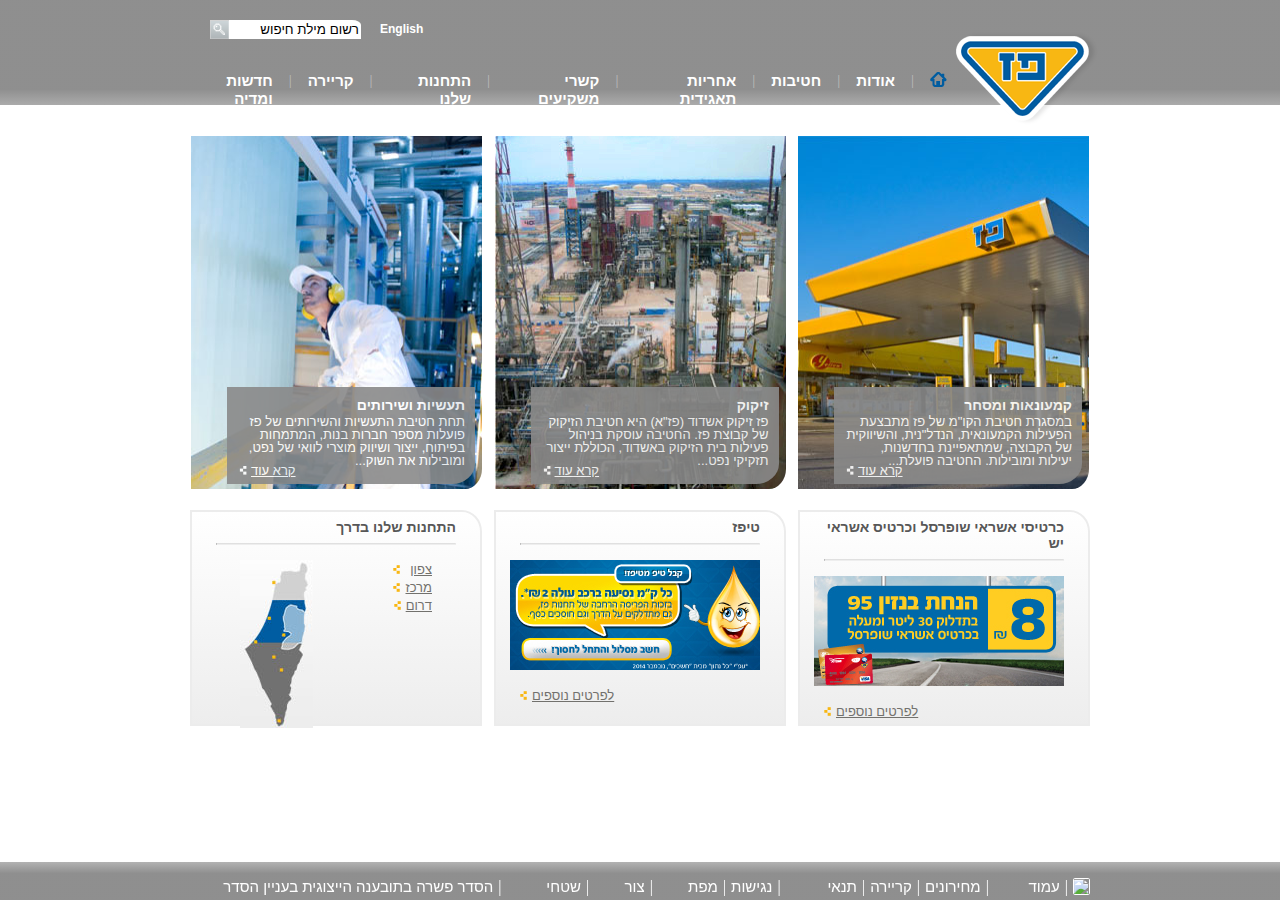
==== commit 2da0926e: "finish first page without java" ====
--- a/index.html
+++ b/index.html
@@ -135,10 +135,12 @@
                         <article class="center-top-right">
                             <img src="center-top-right.JPG" alt="gasstation">
                             <div class="grey"> 
-                                <h5>קמעונאות ומסחר</h5>
-                                <p> במסגרת חטיבת הקו"מ של פז מתבצעת הפעילות הקמעונאית, הנדל"נית, והשיווקית של הקבוצה, שמתאפיינת בחדשנות, יעילות ומובילות. החטיבה פועלת...</p>
+                                <div class="para">
+                                    <h5>קמעונאות ומסחר</h5>
+                                    <p> במסגרת חטיבת הקו"מ של פז מתבצעת הפעילות הקמעונאית, הנדל"נית, והשיווקית של הקבוצה, שמתאפיינת בחדשנות, יעילות ומובילות. החטיבה פועלת...</p>
+                                </div>
                                 <div class="read">
-                                    <a href="#">קרא עוד</a>
+                                    <a class="ahover" href="#">קרא עוד</a>
                                     <img src="read_more_white.png" alt="read_more_white">
                                 </div>
                             </div>
@@ -146,10 +148,12 @@
                         <article class="center-top-center">
                             <img src="center-top-center.jpg" alt="plant">
                             <div class="grey">
-                                <h5>זיקוק</h5>
-                                <p> פז זיקוק אשדוד (פז"א) היא חטיבת הזיקוק של קבוצת פז. החטיבה עוסקת בניהול פעילות בית הזיקוק באשדוד, הכוללת ייצור תזקיקי נפט... </p>
+                                <div class="para">
+                                    <h5>זיקוק</h5>
+                                    <p> פז זיקוק אשדוד (פז"א) היא חטיבת הזיקוק של קבוצת פז. החטיבה עוסקת בניהול פעילות בית הזיקוק באשדוד, הכוללת ייצור תזקיקי נפט... </p>
+                                </div>
                                 <div class="read">
-                                    <a href="#">קרא עוד</a>
+                                    <a class="ahover" href="#">קרא עוד</a>
                                     <img src="read_more_white.png" alt="read_more_white">
                                 </div>
                             </div>  
@@ -157,10 +161,12 @@
                         <article class="center-top-left">
                             <img src="center-top-left .jpg" alt="">
                             <div class="grey">
-                                <h5>תעשיות ושירותים</h5>
-                                <p> תחת חטיבת התעשיות והשירותים של פז פועלות מספר חברות בנות, המתמחות בפיתוח, ייצור ושיווק מוצרי לוואי של נפט, ומובילות את השוק...</p>
+                                <div class="para">
+                                    <h5>תעשיות ושירותים</h5>
+                                    <p> תחת חטיבת התעשיות והשירותים של פז פועלות מספר חברות בנות, המתמחות בפיתוח, ייצור ושיווק מוצרי לוואי של נפט, ומובילות את השוק...</p>
+                                </div>
                                 <div class="read">
-                                    <a href="#">קרא עוד</a>
+                                    <a class="ahover" href="#">קרא עוד</a>
                                     <img src="read_more_white.png" alt="read_more_white">
                                 </div>
                             </div>
@@ -178,7 +184,7 @@
                                 <div class="tip"><img src="benzin8.jpg" alt="benzin8"></div>
                                 <div class="tip">
                                     <div class="readmore">
-                                        <a href="#">לפרטים נוספים</a>
+                                        <a class="ahover" href="#">לפרטים נוספים</a>
                                         <img src="read_more_yellow.png" alt="read_more_yellow">
                                     </div>
                                 </div>
@@ -193,8 +199,8 @@
                                 <div class="tip"><img src="tipaz.jpg" alt="tipaz"></div>
                                 <div class="tip">
                                     <div class="readmore">
-                                        <a href="#">לפרטים נוספים</a>
-                                        <img src="read_more_yellow.png" alt="read_more_yellow">
+                                        <a class="ahover" href="#">לפרטים נוספים</a>
+                                        <img  src="read_more_yellow.png" alt="read_more_yellow">
                                     </div>
                                       
                                 </div>
@@ -209,19 +215,19 @@
                                 <div class="tip">
                                     <div class="direction">
                                         <div>
-                                            <a href="#">צפון</a>
+                                            <a class="ahover" href="#">צפון</a>
                                             <img src="read_more_yellow.png" alt="yellow-arrow">
                                         </div>
                                         <div>
-                                            <a href="#">מרכז</a>
+                                            <a class="ahover" href="#">מרכז</a>
                                             <img src="read_more_yellow.png" alt="yellow-arrow">
                                         </div>
                                         <div>
-                                            <a href="#">דרום</a>
+                                            <a class="ahover" href="#">דרום</a>
                                             <img src="read_more_yellow.png" alt="yellow-arrow">
                                         </div>
                                     </div>
-                                    <img src="israel_map.jpg" alt="israel_map">
+                                    <img  src="israel_map.jpg" alt="israel_map">
 
                                 </div>
                             </div>
--- a/style.css
+++ b/style.css
@@ -87,12 +87,22 @@
 
 .decoration{
     list-style-type: none;
-    color: white;
-    
-    
-    
-        
-}
+    color: white;       
+}
+
+
+.decoration>a:hover{
+    color:rgb(0,92,160);
+    text-decoration: underline;
+}
+
+a.ahover:hover  {
+    color:rgb(0,92,160) !important;
+    text-decoration: underline;
+    
+}
+
+
 
 .list>.decoration:nth-child(even){
     margin: 0 0.313rem; 
@@ -163,8 +173,8 @@
     flex-wrap: wrap; */
 }
 
-.list-type:first-child{
-    background:linear-gradient(360deg, hsla(0, 0%, 56%, 1) 75%, rgb(221, 221, 221) 100%); ;
+.list-type>li:first-of-type{
+    background: linear-gradient(360deg, hsla(0, 0%, 56%, 1) 0%, hsla(0, 0%, 69%, 1) 80%);
 }
 
 .margin-right-143{
@@ -207,7 +217,7 @@
 
 .margin-right-143>.decoration:nth-child(even){
     margin: 0 1rem;
-    color: rgb(219, 219, 219);
+    color: rgb(188, 188, 188);
     font-size: 0.9375rem;
     display: flex;
     
@@ -336,7 +346,7 @@
     position: relative;
 }
 
-.grey>h5{
+.grey>.para>h5{
     font-family: Arial, Helvetica, sans-serif;
     font-size: 14px;
     margin: 0;
@@ -344,17 +354,17 @@
     
 }
 
-.grey>p{
-    margin: 4px 0 0 0;
+.grey>.para>p{
+    display: block;
+    margin: 2px 0 0 0;
     font-size: 13px;
     font-family: Arial, Helvetica, sans-serif;
-    
-    
-    
+    line-height: 1;
+     
 }
 
 .read>a{
-    /* font-family: Arial, Helvetica, sans-serif; */
+    font-family: Arial, Helvetica, sans-serif;
     color:white;
     font-size: 13px;
     font-weight: normal;
@@ -368,6 +378,12 @@
     bottom: 5px;
     
 }
+.para{
+    display: flex;
+    flex-direction: column;
+    margin-bottom: 4px;
+
+}
 
 
 div[class^="center-bottom"]{
